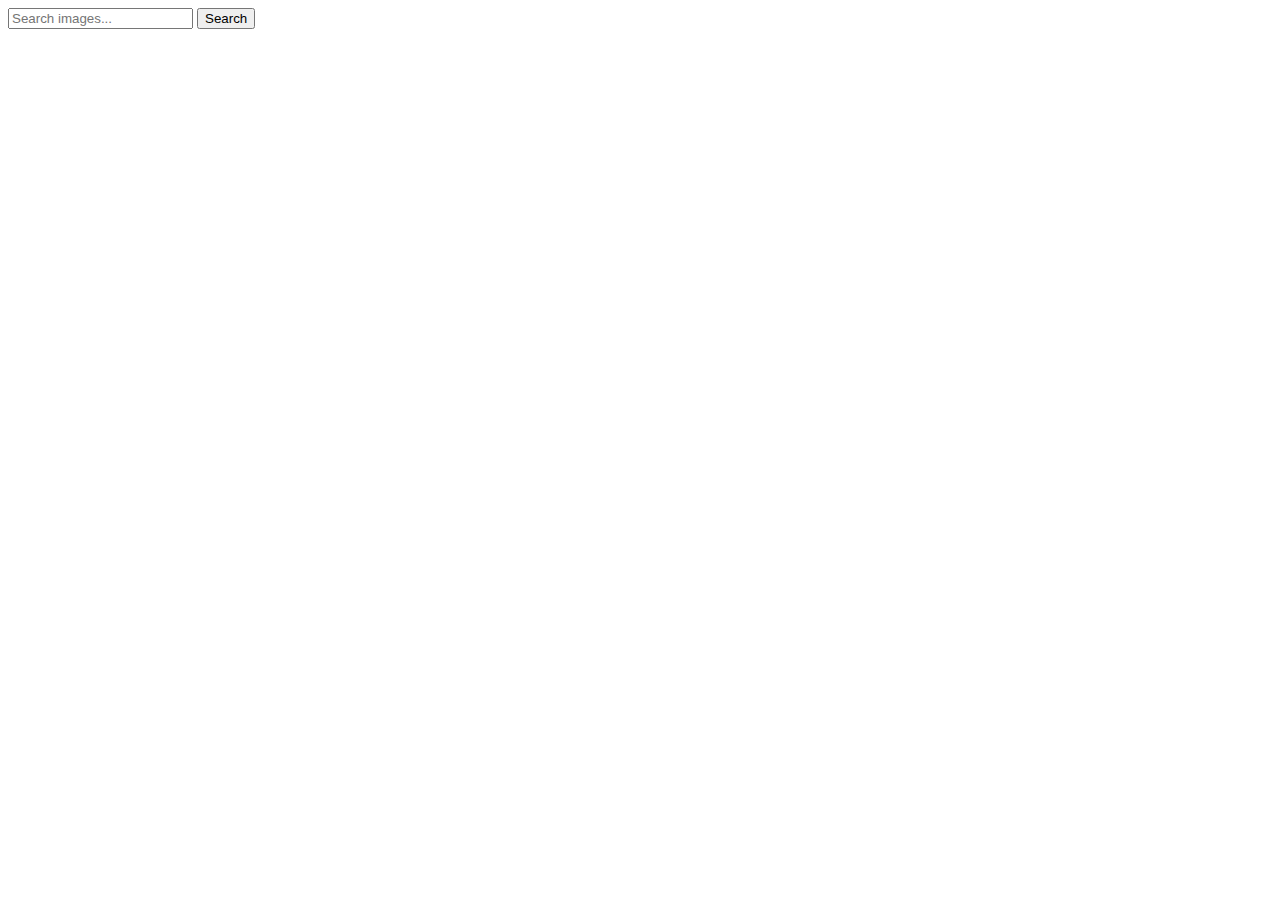
==== index.html @ 4230f87a "Deploying to gh-pages from @ Soyakam/goit-js-hw-12@5adfb5a52d263c04cdea4fb1bb5254aa0a528a87 🚀" ====
<!DOCTYPE html>
<html lang="en">

<head>
  <meta charset="UTF-8" />
  <link rel="icon" type="image/svg+xml" href="/favicon.svg" />
  <meta name="viewport" content="width=device-width, initial-scale=1.0" />
  <title>HW_12</title>
  <link rel="stylesheet" href="https://cdnjs.cloudflare.com/ajax/libs/modern-normalize/2.0.0/modern-normalize.min.css"
    integrity="sha512-4xo8blKMVCiXpTaLzQSLSw3KFOVPWhm/TRtuPVc4WG6kUgjH6J03IBuG7JZPkcWMxJ5huwaBpOpnwYElP/m6wg=="
    crossorigin="anonymous" referrerpolicy="no-referrer" />
  
  <script type="module" crossorigin src="/goit-js-hw-12/commonHelpers.js"></script>
  <link rel="modulepreload" crossorigin href="/goit-js-hw-12/assets/vendor-0fc460d7.js">
  <link rel="stylesheet" href="/goit-js-hw-12/assets/vendor-4b066c51.css">
  <link rel="stylesheet" href="/goit-js-hw-12/assets/index-a854edf6.css">
</head>

<body>
  <section>
    <form class="form">
      <input type="text" name="text" placeholder="Search images..." />
      <button type="submit">Search</button>
    </form>

    <div class="loader"></div>

    <ul class="gallery"></ul>
  </section>

  
</body>

</html>
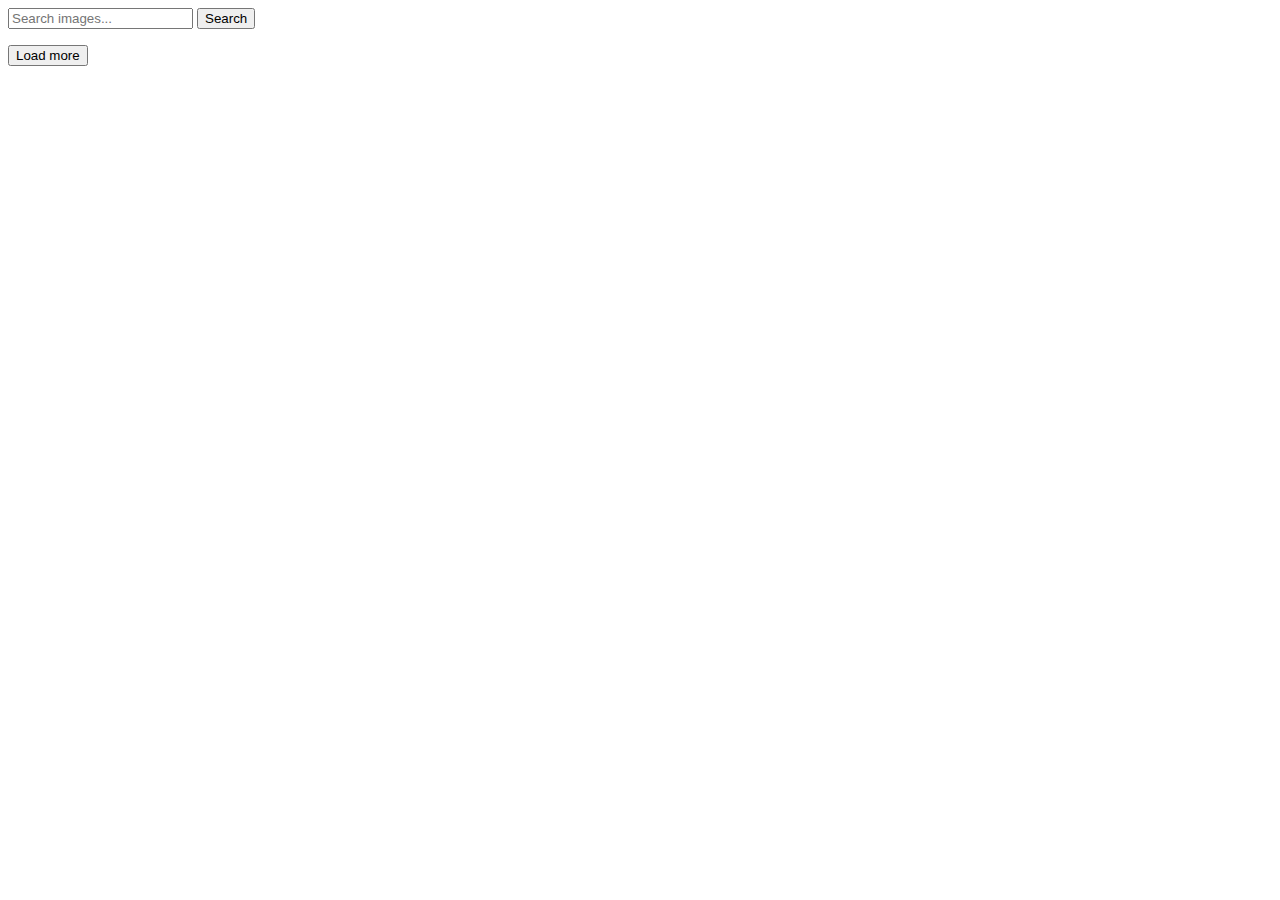
==== commit 4cdb2f7c: "Deploying to gh-pages from @ Soyakam/goit-js-hw-12@cd225d0730c6bd671b819f3b4f0ac10dd0437888 🚀" ====
--- a/index.html
+++ b/index.html
@@ -11,9 +11,9 @@
     crossorigin="anonymous" referrerpolicy="no-referrer" />
   
   <script type="module" crossorigin src="/goit-js-hw-12/commonHelpers.js"></script>
-  <link rel="modulepreload" crossorigin href="/goit-js-hw-12/assets/vendor-0fc460d7.js">
+  <link rel="modulepreload" crossorigin href="/goit-js-hw-12/assets/vendor-f736e62a.js">
   <link rel="stylesheet" href="/goit-js-hw-12/assets/vendor-4b066c51.css">
-  <link rel="stylesheet" href="/goit-js-hw-12/assets/index-a854edf6.css">
+  <link rel="stylesheet" href="/goit-js-hw-12/assets/index-1680c1ce.css">
 </head>
 
 <body>
@@ -24,9 +24,10 @@
     </form>
 
     <div class="loader"></div>
-
     <ul class="gallery"></ul>
   </section>
+
+  <button type="button" class="load-more-button hidden">Load more</button>
 
   
 </body>
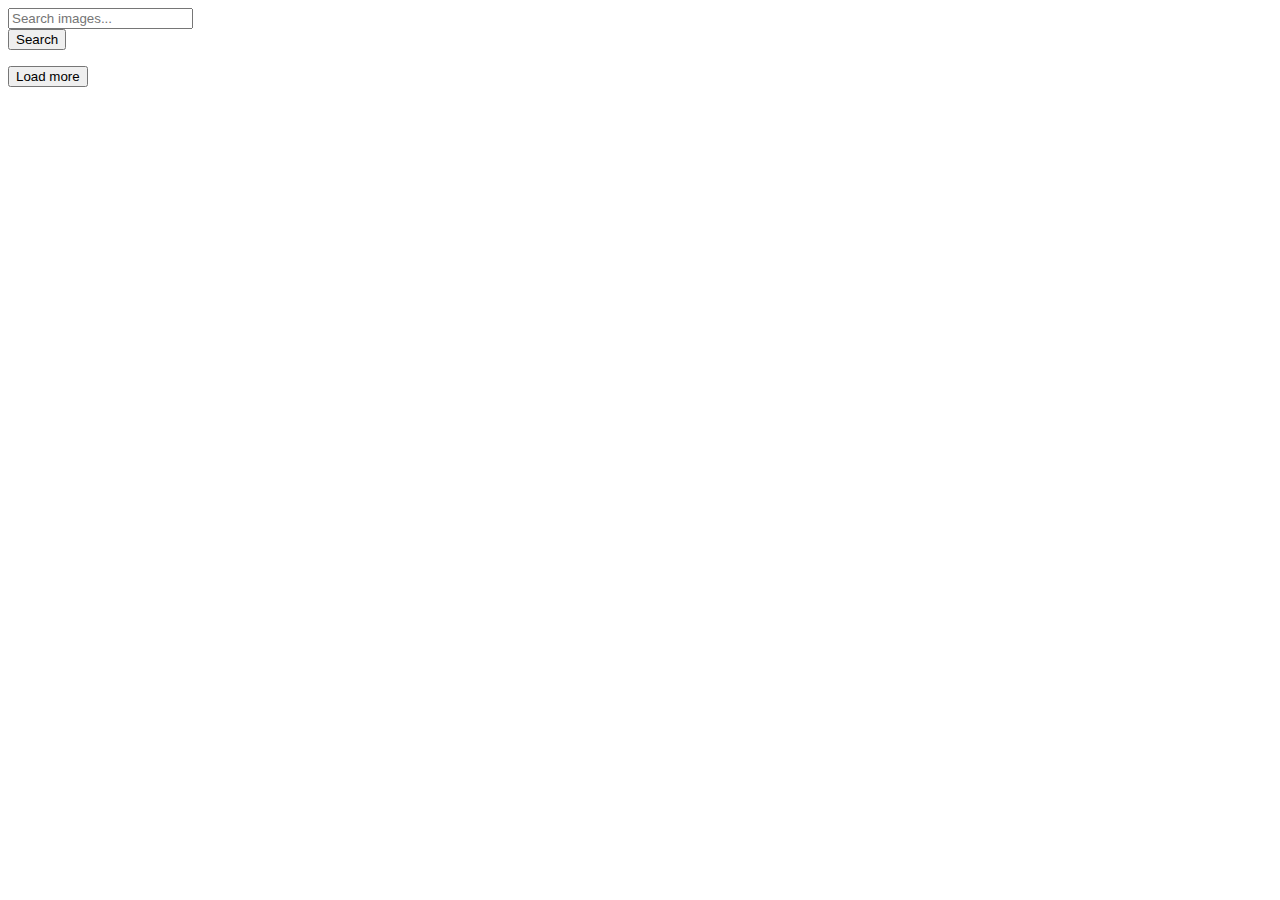
==== commit cdc3a0d5: "Deploying to gh-pages from @ Soyakam/goit-js-hw-12@52a8940885c98c6110e1200ef12d3474ff2c859e 🚀" ====
--- a/index.html
+++ b/index.html
@@ -11,25 +11,28 @@
     crossorigin="anonymous" referrerpolicy="no-referrer" />
   
   <script type="module" crossorigin src="/goit-js-hw-12/commonHelpers.js"></script>
-  <link rel="modulepreload" crossorigin href="/goit-js-hw-12/assets/vendor-f736e62a.js">
+  <link rel="modulepreload" crossorigin href="/goit-js-hw-12/assets/vendor-eded45c0.js">
   <link rel="stylesheet" href="/goit-js-hw-12/assets/vendor-4b066c51.css">
-  <link rel="stylesheet" href="/goit-js-hw-12/assets/index-1680c1ce.css">
+  <link rel="stylesheet" href="/goit-js-hw-12/assets/index-ed6da491.css">
 </head>
 
 <body>
-  <section>
-    <form class="form">
-      <input type="text" name="text" placeholder="Search images..." />
-      <button type="submit">Search</button>
-    </form>
+  <form class="search-form js-search-form">
+    <div class="form-group">
+      <label for="searchQuery"></label>
+      <input type="text" name="query" class="form-control" id="searchQuery" placeholder="Search images..."
+        autocomplete="off" />
+    </div>
+    <button type="submit" class="submit-btn">Search</button>
+  </form>
 
-    <div class="loader"></div>
-    <ul class="gallery"></ul>
-  </section>
+  <div class="gallery-container">
+    <ul class="images js-images-container"></ul>
+  </div>
+  <span class="loader hidden" role="status" aria-hidden="true"></span>
+  <button class="btn-show-more js-waiting-text hidden" aria-hidden="true">Load more </button>
+  
 
-  <button type="button" class="load-more-button hidden">Load more</button>
-
-  
 </body>
 
 </html>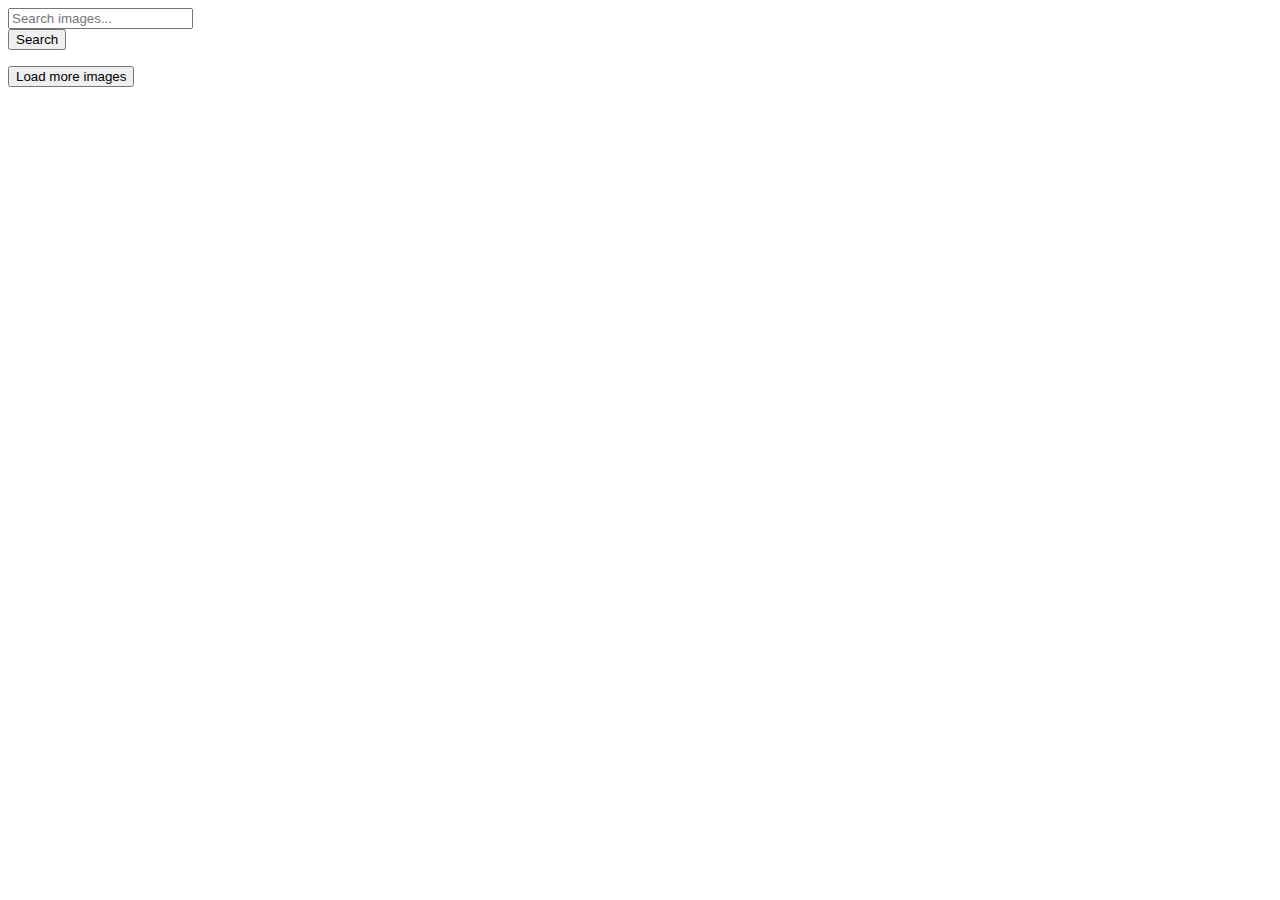
==== commit bb7ff512: "Deploying to gh-pages from @ Soyakam/goit-js-hw-12@a1ea3cc195013292f8a83d76e0560b33717c11ba 🚀" ====
--- a/index.html
+++ b/index.html
@@ -30,7 +30,7 @@
     <ul class="images js-images-container"></ul>
   </div>
   <span class="loader hidden" role="status" aria-hidden="true"></span>
-  <button class="btn-show-more js-waiting-text hidden" aria-hidden="true">Load more </button>
+  <button class="btn-show-more js-waiting-text hidden" aria-hidden="true">Load more images</button>
   
 
 </body>
